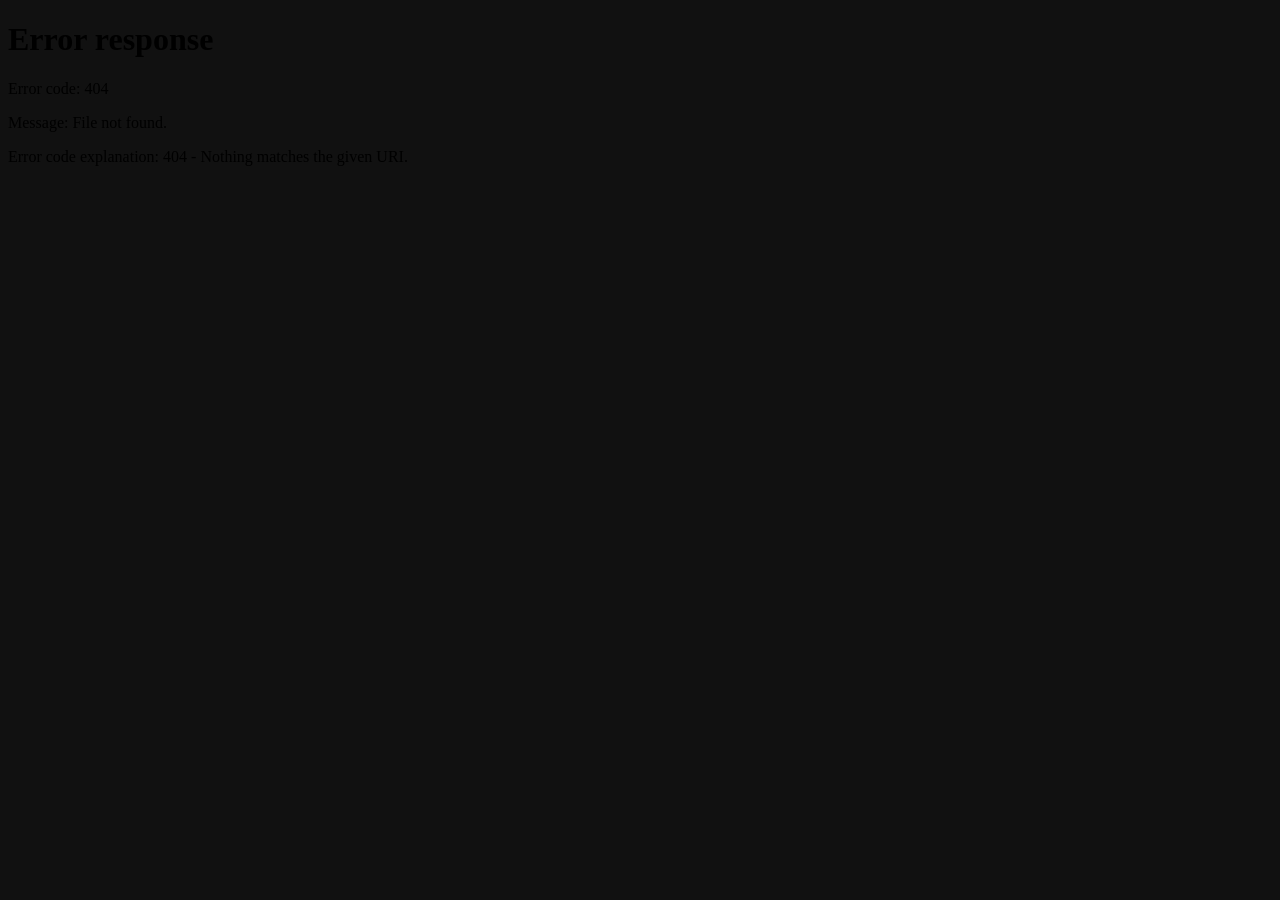
==== settings/index.html @ f102bdce "Create index.html" ====
<!DOCTYPE html>
<html lang="en">
<head>
  <meta charset="UTF-8">
  <meta name="viewport" content="width=device-width, initial-scale=1.0">
  <meta name="robots" content="noindex, nofollow">
  <link rel="icon" href="../../.shared/assets/images/favicon.ico">
  <title>Bubble Alerts Settings</title>
  <style>
    html, body {
      margin: 0;
      width: 100%;
      height: 100%;
      background: #111;
    }

    #settingsCoreFrame {
      width: 100%;
      height: 100%;
      border: none;
      display: block;
    }
  </style>
</head>
<body>
  <iframe id="settingsCoreFrame" title="Settings"></iframe>

  <script>
    (function () {
      const CORE_BASE = '../../.shared/core/settings/';
      const frame = document.getElementById('settingsCoreFrame');
      const currentDir = window.location.href.replace(/index\.html(?:\?.*)?$/, '');
      const rootDir = currentDir.replace(/settings\/$/, '');

      const bootConfig = {
        configUrl: currentDir + 'settings.json',
        hooksUrl: currentDir + 'settings.js',
        widgetUrl: rootDir,
        page: {
          widgetTitle: 'Bubble Alerts',
          storageKey: 'bubble-alerts-settings',
          sourceWidth: 1920,   // prefills Width in the Add-Source modal
          sourceHeight: 1080,   // prefills Height
          testButtons: [
            { label: 'Test Twitch', value: 'twitch' },
            { label: 'Test YouTube', value: 'youtube' },
            { label: 'Test Kick', value: 'kick' },
            { label: 'Test Tiktok', value: 'tiktok' }
          ]
        },
      };
      // The config rides along in the hash so it survives regardless of where
      // this widget is served from - sessionStorage would only reach the frame
      // while both pages share an origin.
      frame.src = CORE_BASE + 'index.html#boot=' + encodeURIComponent(JSON.stringify(bootConfig));
    })();
  </script>
</body>
</html>
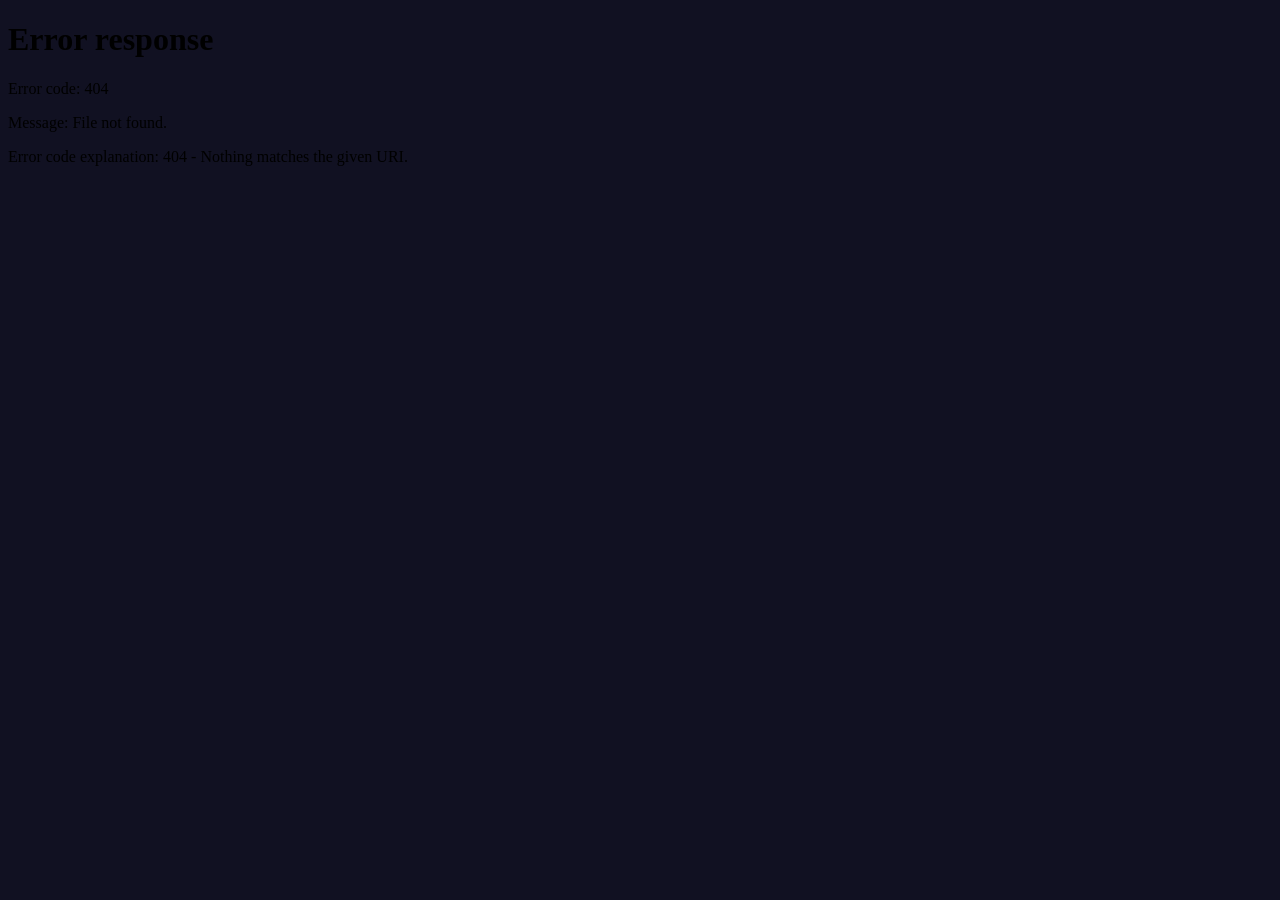
==== commit 6eb9f4f2: "Update index.html" ====
--- a/settings/index.html
+++ b/settings/index.html
@@ -11,7 +11,7 @@
       margin: 0;
       width: 100%;
       height: 100%;
-      background: #111;
+      background: #112;
     }
 
     #settingsCoreFrame {
